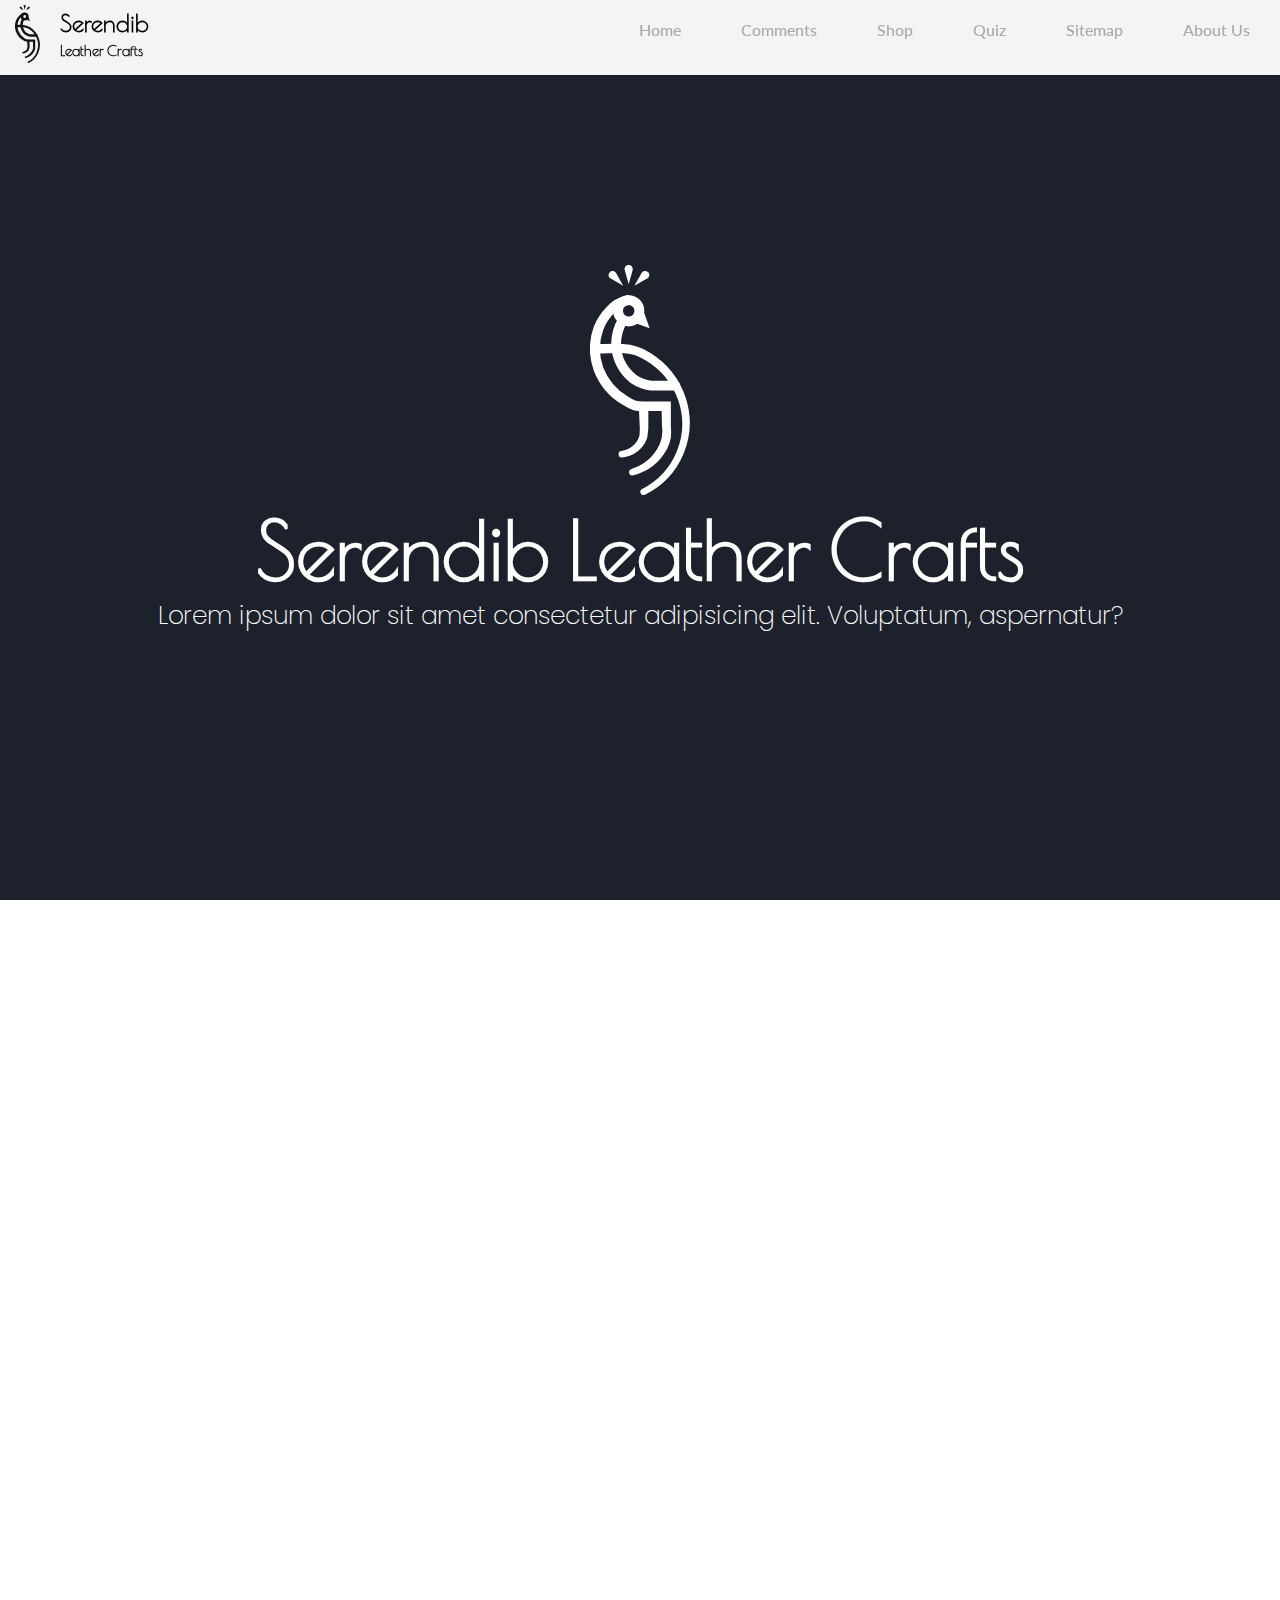
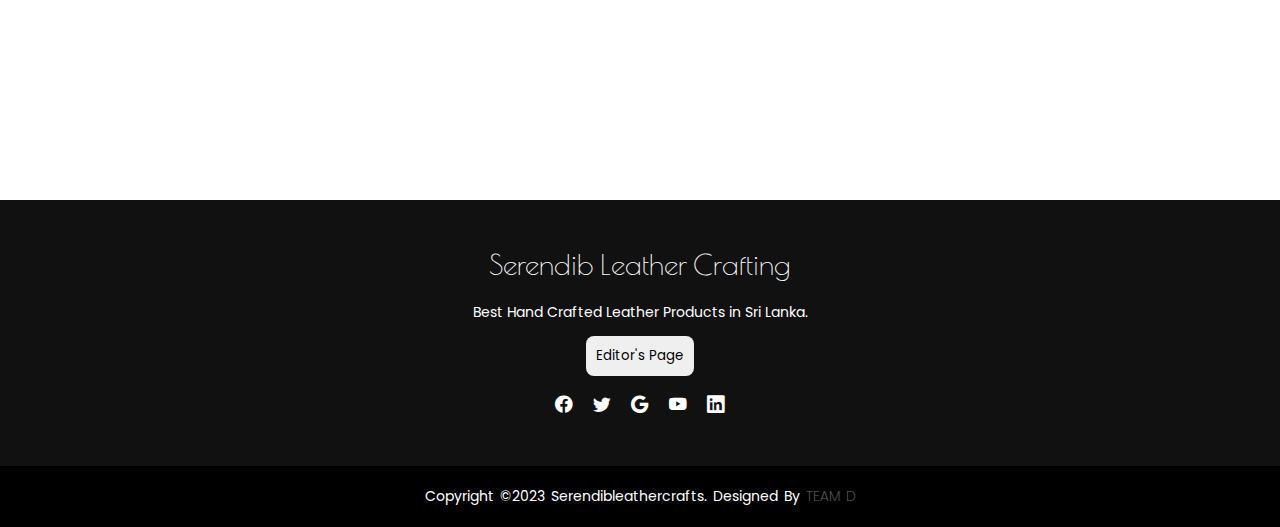
==== main-page/main.html @ 822f5de0 "Add files via upload" ====
<!DOCTYPE html>
<html lang="en">
  <head>
    <meta charset="UTF-8" />
    <meta http-equiv="X-UA-Compatible" content="IE=edge" />
    <meta name="viewport" content="width=device-width, initial-scale=1.0" />
    <title>Sub Page</title>
    <link rel="stylesheet" href="main.css" />
    <link
      href="https://cdn.jsdelivr.net/npm/bootstrap-icons@1.10.2/font/bootstrap-icons.css"
      rel="stylesheet"
    />
  </head>
  <body>
    <header class="header">
      <div class="logo">
        <img src="../images/Asset_3.svg" alt="" class="logo-img" />
        <a href="#" class="logo-name"
          >Serendib <span class="sub-text">Leather Crafts</span></a
        >
      </div>
      <input class="menu-btn" type="checkbox" id="menu-btn" />
      <label class="menu-icon" for="menu-btn"
        ><span class="navicon"></span
      ></label>
      <ul class="menu">
        <li><a href="#Home">Home</a></li>
        <li><a href="#Comments">Comments</a></li>
        <li><a href="../cart/shop.html">Shop</a></li>
        <li><a href="#quiz">Quiz</a></li>
        <li><a href="#sitemap">Sitemap</a></li>
        <li><a href="#aboutus">About Us</a></li>
      </ul>
    </header>
    <section class="section-1" id="section-one">
      <div class="title-container">
        <img src="../images/Asset_4.svg" alt="" />
        <h1>Serendib Leather Crafts</h1>
        <p>
          Lorem ipsum dolor sit amet consectetur adipisicing elit. Voluptatum,
          aspernatur?
        </p>
      </div>
    </section>
    <section class="section-2" id="section-two">
      <div class="container reveal">
        <h1>Explore Topics</h1>

        <div class="img-container">
          <div class="image" id="sculpting">
            <img
              src="https://i.pinimg.com/564x/62/dd/55/62dd555de67dc537ee1ffb9a65913e3b.jpg"
              alt="Placeholder Image"
            />
            <p>Leather sculpting</p>
          </div>

          <div class="image" id="carving">
            <img
              src="https://i.pinimg.com/564x/6f/b9/6e/6fb96e7d76eb625b3ff243f5b29f7b70.jpg"
              alt="Placeholder Image"
            />
            <p>Leather Carvings</p>
          </div>

          <div class="image" id="painting">
            <img src="images/painting.jpg" alt="Placeholder Image" />
            <p>Leather Paintings</p>
          </div>

          <div class="image" id="stamping">
            <img src="images/stamp.avif" alt="Placeholder Image" />
            <p>Leather Stamping</p>
          </div>
        </div>
      </div>
    </section>
    <footer>
      <div class="footer-content">
        <h3>Serendib Leather Crafting</h3>
        <p>Best Hand Crafted Leather Products in Sri Lanka.</p>

        <button class="editorButton">Editor's Page</button>

        <ul class="socials">
          <li>
            <a href="#"><i class="bi bi-facebook"></i></a>
          </li>
          <li>
            <a href="#"><i class="bi bi-twitter"></i></a>
          </li>
          <li>
            <a href="#"><i class="bi bi-google"></i></a>
          </li>
          <li>
            <a href="#"><i class="bi bi-youtube"></i></a>
          </li>
          <li>
            <a href="#"><i class="bi bi-linkedin"></i></a>
          </li>
        </ul>
      </div>
      <div class="footer-bottom">
        <p>
          copyright &copy;2023 serendibleathercrafts. Designed by
          <span>Team D</span>
        </p>
      </div>
    </footer>
    <script src="main.js"></script>
  </body>
</html>
---- main-page/main.css ----
@import url("https://fonts.googleapis.com/css2?family=Poiret+One&display=swap");
@import url("https://fonts.googleapis.com/css2?family=Lato:ital,wght@0,100;0,300;0,400;0,700;0,900;1,100;1,300;1,400;1,700;1,900&family=Poiret+One&display=swap");
@import url("https://fonts.googleapis.com/css2?family=Poppins:wght@100;300;400;500;600&display=swap");

* {
  margin: 0;
  padding: 0;
  scroll-behavior: smooth;
}

.logo-img {
  width: 25px;
  height: auto;
}

body {
  font-family: "Poppins", sans-serif;
  background: #1d212b;
  box-sizing: border-box;
}

.logo {
  display: inline-flex;
  align-items: center;
  margin-left: 10px;
}

.logo > img {
  width: 25px;
  height: auto;
}

.logo > a {
  text-decoration: none;
  margin-left: 10px;
}

.logo-img,
.logo-name {
  float: left;
  font-size: 1.5rem;
  font-weight: bold;
  font-family: "Poiret One", cursive;
  text-decoration: none;
  color: black;
  padding: 5px;
}

.header {
  background-color: #f4f4f4;
  box-shadow: 1px 1px 4px 0 rgba(0, 0, 0, 0.1);
  position: fixed;
  width: 100%;
  z-index: 3;
  top: 0px;
  right: 0px;
  left: 0px;
}

.header ul {
  margin: 0;
  padding: 0;
  list-style: none;
  overflow: hidden;
  font-family: "Lato", sans-serif;
  font-weight: 300;
}

.header li a {
  display: block;
  padding: 20px 20px;
  text-decoration: none;
  color: darkgray;
  /* transition: all 0.3s ease-in; */
  font-weight: 500;
}

.header li a:hover {
  border-bottom: 3px solid #723e31;
}

.header li a:hover,
.header .menu-btn:hover {
  color: #723e31;
}

.header .sub-text {
  display: block;
  font-size: 0.6em;
  padding-top: 5px;
}

.header .menu {
  clear: both;
  max-height: 0;
  transition: max-height 0.2s ease-out;
}

.header .menu-icon {
  cursor: pointer;
  display: inline-block;
  float: right;
  padding: 28px 20px;
  position: relative;
  user-select: none;
}

.header .menu-icon .navicon {
  background: #333;
  display: block;
  height: 2px;
  position: relative;
  transition: background 0.2s ease-out;
  width: 18px;
}

.header .menu-icon .navicon:before,
.header .menu-icon .navicon:after {
  background: #333;
  content: "";
  display: block;
  height: 100%;
  position: absolute;
  transition: all 0.2s ease-out;
  width: 100%;
}

.header .menu-icon .navicon:before {
  top: 5px;
}

.header .menu-icon .navicon:after {
  top: -5px;
}

.header .menu-btn {
  display: none;
}

.header .menu-btn:checked ~ .menu {
  max-height: 350px;
}

.header .menu-btn:checked ~ .menu-icon .navicon {
  background: transparent;
}

.header .menu-btn:checked ~ .menu-icon .navicon:before {
  transform: rotate(-45deg);
}

.header .menu-btn:checked ~ .menu-icon .navicon:after {
  transform: rotate(45deg);
}

.header .menu-btn:checked ~ .menu-icon:not(.steps) .navicon:before,
.header .menu-btn:checked ~ .menu-icon:not(.steps) .navicon:after {
  top: 0;
}

@media (min-width: 820px) {
  .header li {
    float: left;
  }
  .header li a {
    padding: 20px 30px;
  }
  .header .menu {
    clear: none;
    float: right;
    max-height: none;
  }
  .header .menu-icon {
    display: none;
  }
}

.title-container > img {
  width: 100px;
}

.title-container {
  font-family: "Poiret One", cursive;
}

.title-container > p {
  font-family: "Poppins", sans-serif;
  font-weight: 200;
  font-size: 25px;
}

.item {
  text-align: center;
  display: inline-block;
  width: 130px;
  border: none;
  transition: all 0.3s ease-in-out;
}

.item > a {
  color: gray;
  text-decoration: none;
  margin-left: 10px;
  margin-right: 10px;
  font-weight: 500;
  transition: all 0.3s ease-in-out;
}

.item > a:hover {
  background-color: #fff;
  padding-left: 15px;
  padding-right: 15px;
  /* padding-top: 3px;
  padding-bottom: 3px; */
  border-radius: 20px;
}

.text-content {
  text-align: justify;
}

.sub-nav-active {
  background-color: #fff;
  padding-left: 15px;
  padding-right: 15px;
  padding-top: 3px;
  padding-bottom: 3px;
  border-radius: 20px;
}

section {
  min-height: 100vh;
  display: flex;
  justify-content: center;
  align-items: center;
  text-align: center;
}

.section-1 {
  color: white;
  font-size: 40px;
}

@media (max-width: 560px) {
  .section-1 {
    font-size: 20px;
  }
}

.section-2 {
  background: white;
  color: #1d212b;
}

.container {
  margin-left: 100px;
  margin-right: 100px;
  margin-top: 50px;
  margin-bottom: 50px;
}

@media (max-width: 973px) {
  .container {
    margin-left: 50px;
    margin-right: 50px;
    margin-top: 50px;
    margin-bottom: 50px;
  }
}

.img-container {
  display: flex;
  gap: 50px;
  justify-content: space-evenly;
  flex-wrap: wrap;
  margin-top: 60px;
  margin-bottom: 30px;
  border-radius: 10px;
}

.image {
  position: relative;
  transition: 0.3s ease;
}

.image > img {
  width: 250px;
  height: 250px;
  object-fit: cover;
  border-radius: 10px;
}

.image:hover {
  transform: scale(1.05);
}

.image:hover .img-overlay-txt-con {
  opacity: 1;
}

.reveal {
  position: relative;
  transform: translateY(150px);
  opacity: 0;
  transition: all 2s ease;
}

.reveal.active {
  transform: translateY(0px);
  opacity: 1;
}

/* Footer */

footer {
  background: #111;
  height: auto;
  width: 100%;
  padding-top: 40px;
  color: #fff;
}

.footer-content {
  display: flex;
  align-items: center;
  justify-content: center;
  flex-direction: column;
  text-align: center;
}

.footer-content h3 {
  font-family: "Poiret One", cursive;
  font-size: 1.8rem;
  font-weight: 400;
  text-transform: capitalize;
  line-height: 3rem;
}

.footer-content p {
  max-width: 500px;
  margin: 10px auto;
  line-height: 28px;
  font-size: 14px;
}

.editorButton {
  padding: 10px;
  border-radius: 8px;
  border: none;
  font-family: "Poppins", sans-serif;
}

.editorButton:hover {
  background: #000;
  color: #fcfcfc;
  cursor: pointer;
}

.socials {
  list-style: none;
  display: flex;
  align-items: center;
  justify-content: center;
  margin: 1rem 0 3rem 0;
}

.socials li {
  margin: 0 10px;
}

.socials a {
  text-decoration: none;
  color: #fff;
}

.socials a i {
  font-size: 1.1rem;
  transition: color 0.4s ease;
}

.socials a:hover i {
  color: aqua;
}

.footer-bottom {
  background: #000;
  width: 100%;
  padding: 20px 0;
  text-align: center;
}

.footer-bottom p {
  font-size: 14px;
  word-spacing: 2px;
  text-transform: capitalize;
}

.footer-bottom span {
  text-transform: uppercase;
  opacity: 0.4;
  font-weight: 200;
}
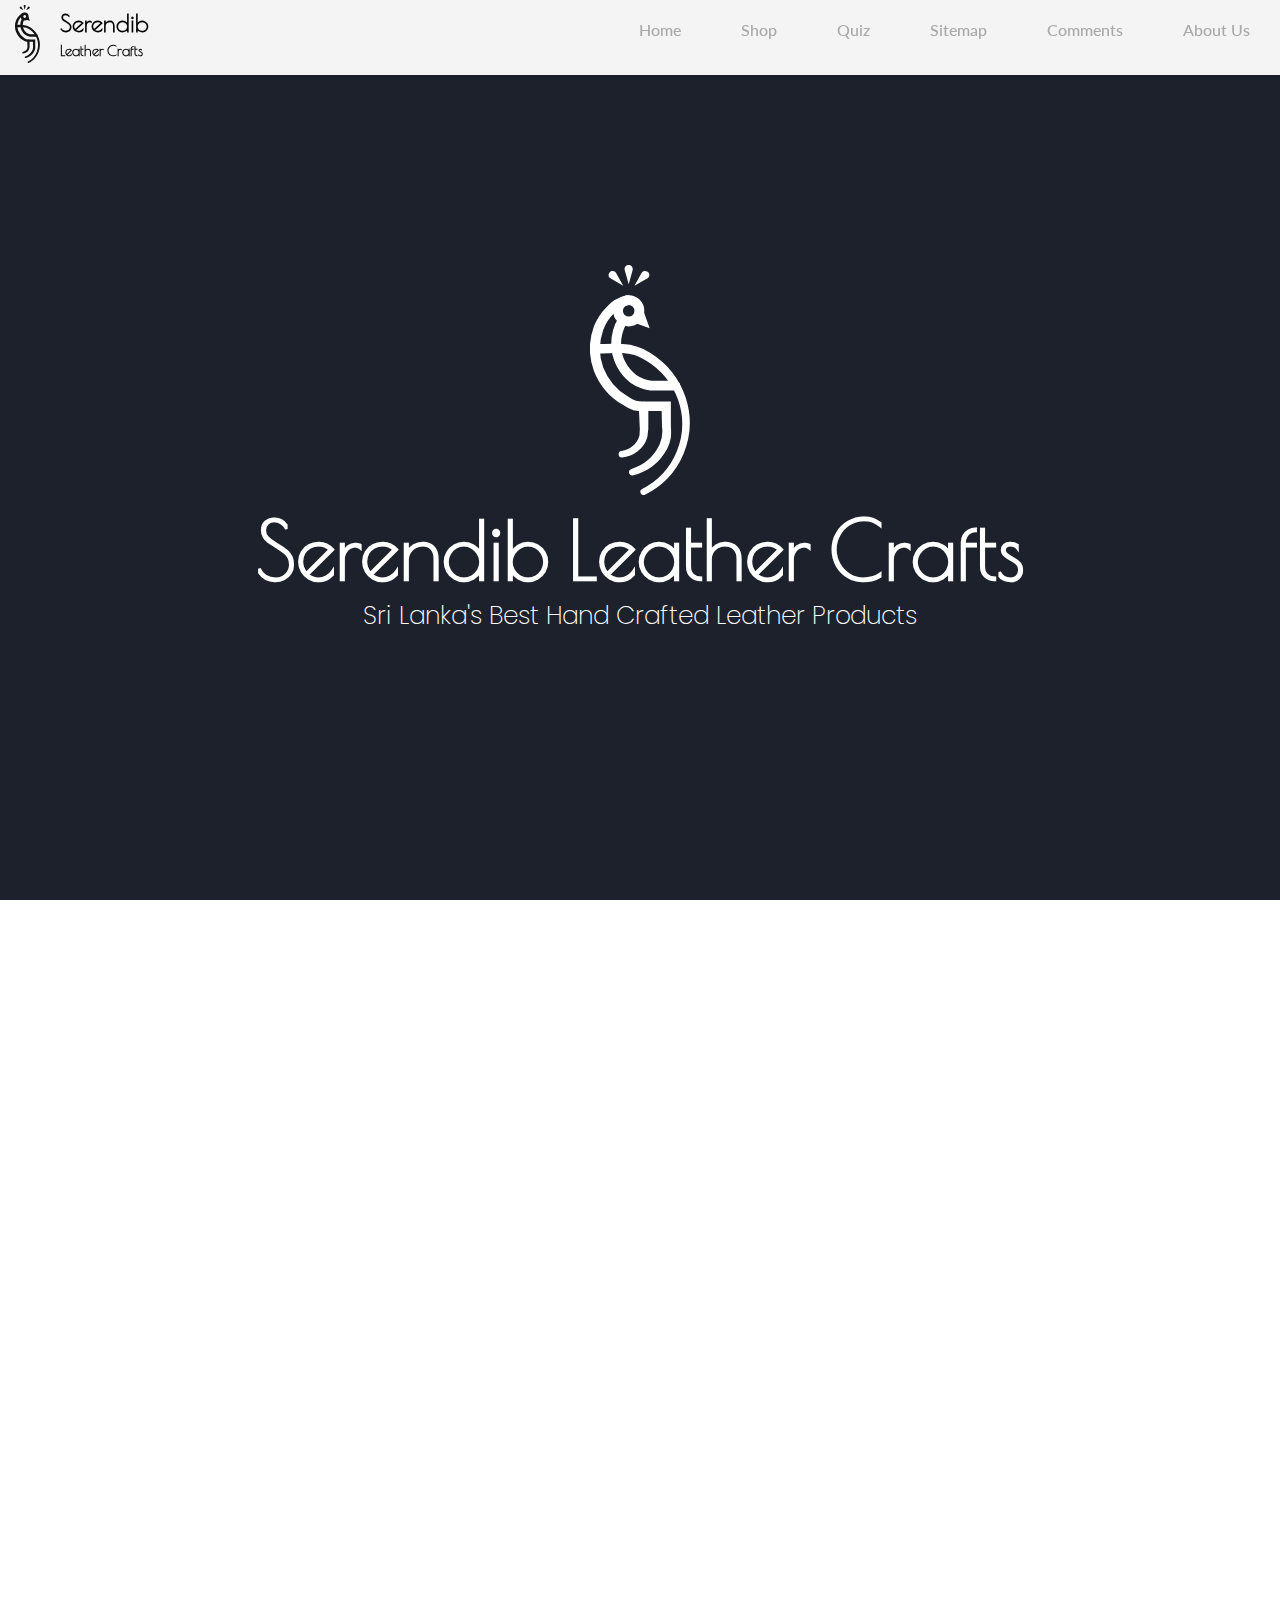
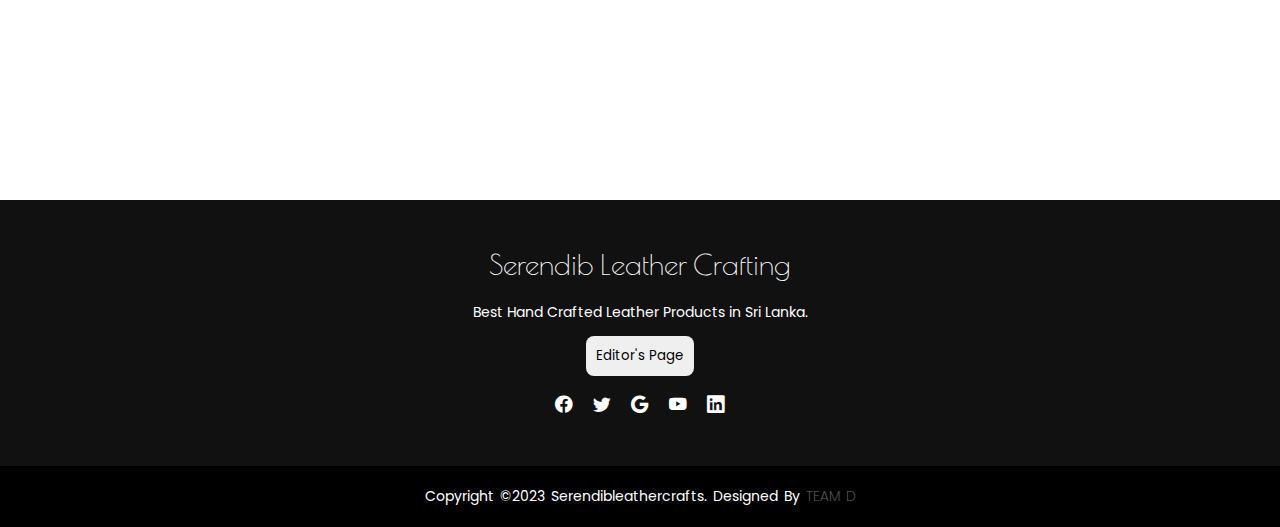
==== commit 13a63f27: "Update main.html" ====
--- a/main-page/main.html
+++ b/main-page/main.html
@@ -4,7 +4,7 @@
     <meta charset="UTF-8" />
     <meta http-equiv="X-UA-Compatible" content="IE=edge" />
     <meta name="viewport" content="width=device-width, initial-scale=1.0" />
-    <title>Sub Page</title>
+    <title>Serendib Leather Crafts</title>
     <link rel="stylesheet" href="main.css" />
     <link
       href="https://cdn.jsdelivr.net/npm/bootstrap-icons@1.10.2/font/bootstrap-icons.css"
@@ -25,10 +25,10 @@
       ></label>
       <ul class="menu">
         <li><a href="#Home">Home</a></li>
-        <li><a href="#Comments">Comments</a></li>
         <li><a href="../cart/shop.html">Shop</a></li>
         <li><a href="#quiz">Quiz</a></li>
         <li><a href="#sitemap">Sitemap</a></li>
+         <li><a href="#Comments">Comments</a></li>
         <li><a href="#aboutus">About Us</a></li>
       </ul>
     </header>
@@ -37,8 +37,7 @@
         <img src="../images/Asset_4.svg" alt="" />
         <h1>Serendib Leather Crafts</h1>
         <p>
-          Lorem ipsum dolor sit amet consectetur adipisicing elit. Voluptatum,
-          aspernatur?
+          Sri Lanka's Best Hand Crafted Leather Products
         </p>
       </div>
     </section>
